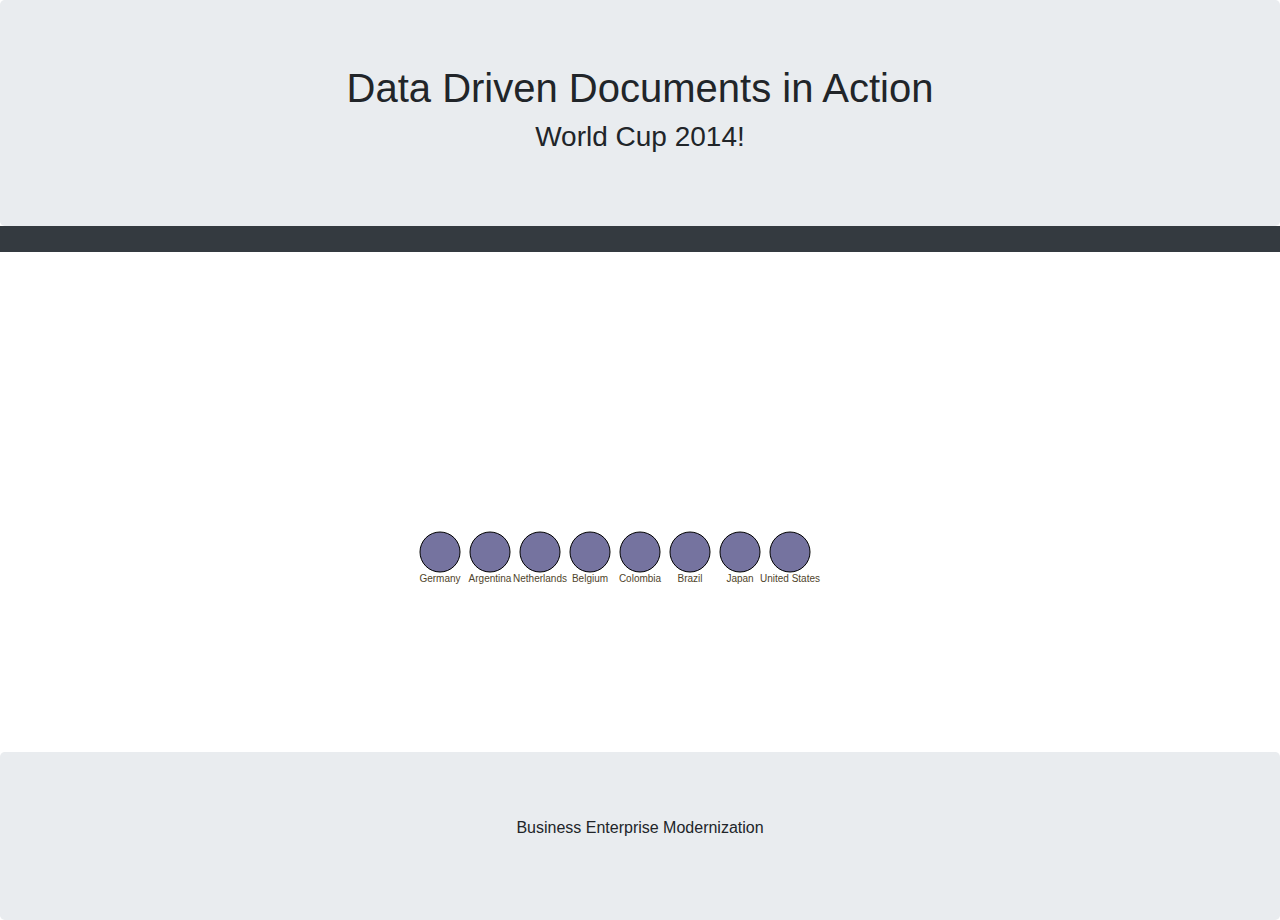
==== index.html @ a28609a0 "Initial Commit" ====
<html>
<head>
  <title>D3 in Action Examples</title>
  <meta charset="utf-8" />
  <meta name="viewport" content="width=device-width, initial-scale=1.0">
  <link type="text/css" rel="stylesheet" href="css/main.css" />

<!--  Bootstrap 4 Style Sheets -->
  <link rel="stylesheet" href="css/bootstrap.min.css">
  <script src="https://maxcdn.bootstrapcdn.com/bootstrap/4.3.1/js/bootstrap.min.js"></script>

  <script src="libraries/d3.v4.min.js"></script>
    <!--  <script src="https://d3js.org/d3.v4.min.js"></script>-->
  <script src="libraries/colorbrewer.js"></script>
  <script src="soccerviz.js"></script>
</head>

<body onload="createSoccerViz()">

<!--  JUMBOTRON -->
  <div class="jumbotron text-center" style="margin-bottom:0">
    <h1>Data Driven Documents in Action</h1>
    <h3>World Cup 2014!</h3>
  </div>

<!-- NAV BAR -->
  <nav class="navbar navbar-expand-sm bg-dark navbar-dark">
    <a class="navbar-brand" href="#"></a>
    <div class="collapse navbar-collapse" id="collapsibleNavbar">
    </div>
  </nav>



  <div class="container text-center">
    <div id="viz">
      <svg style="width:500px;height:500px; position: relative; margin:auto;" />
    </div>

    <div id="controls"></div>
  </div>

<!--  FOOTER -->
  <div class="jumbotron text-center" style="margin-bottom:0">
    <p>Business Enterprise Modernization</p>
  </div>
</body>
</html>
---- css/main.css ----
.wrapper {
    margin: auto;
    width: 40%;
    /*height: 60%;*/
    /*padding: 10px;*/
    /*box-shadow: 0 4px 8px 0 rgba(0, 0, 0, 0.2), 0 6px 20px 0 rgba(0, 0, 0, 0.19);*/
}

text {
    font-size: 10px;
    text-anchor: middle;
    fill: #4f442b;
}
g > text.active {
    font-size: 30px;
}
circle {
    fill: #75739F;
    stroke: black;
    stroke-width: 1px;
}
circle.active {
    fill: #FE9922;
}
circle.inactive {
    fill: #C4B9AC;
}
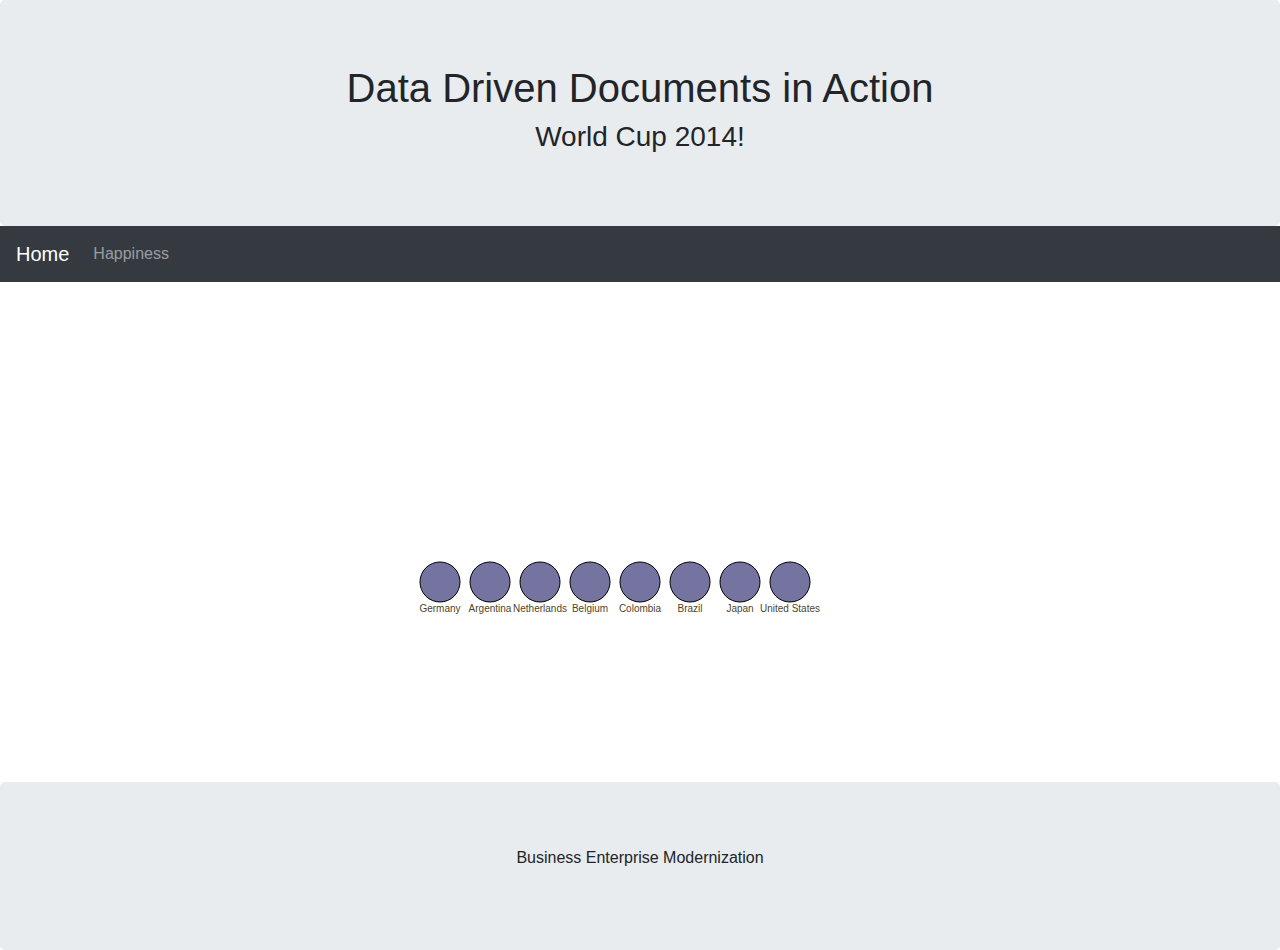
==== commit b782b644: "Updated README" ====
--- a/index.html
+++ b/index.html
@@ -25,12 +25,24 @@
 
 <!-- NAV BAR -->
   <nav class="navbar navbar-expand-sm bg-dark navbar-dark">
-    <a class="navbar-brand" href="#"></a>
+    <a class="navbar-brand" href="#">Home</a>
+    <button class="navbar-toggler" type="button" data-toggle="collapse" data-target="#collapsibleNavbar">
+      <span class="navbar-toggler-icon"></span>
+    </button>
     <div class="collapse navbar-collapse" id="collapsibleNavbar">
+      <ul class="navbar-nav">
+        <li class="nav-item">
+          <a class="nav-link" target="_blank"
+             href="https://edwardrutz.github.io/tableau-embed-site/">Happiness</a>
+        </li>
+<!--        <li class="nav-item">-->
+<!--          <a class="nav-link" href="#">Link</a>-->
+<!--        </li>-->
+<!--        <li class="nav-item">-->
+<!--          <a class="nav-link" href="#">Link</a>-->
+<!--        </li>-->
     </div>
   </nav>
-
-
 
   <div class="container text-center">
     <div id="viz">
